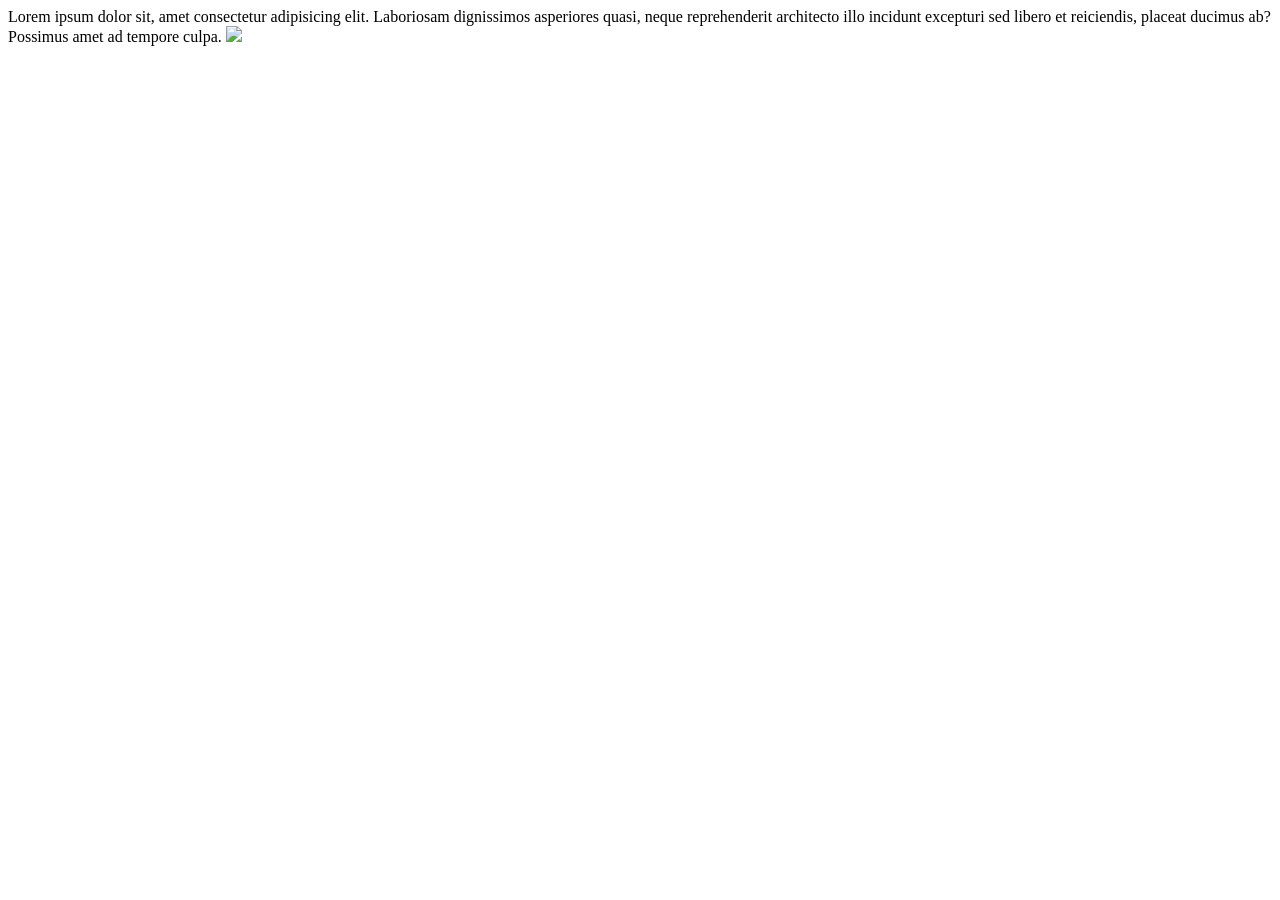
==== docs/index.html @ 0abe8091 "added img" ====
<!DOCTYPE html>
<html lang="en">
<head>
    <meta charset="UTF-8">
    <meta name="viewport" content="width=device-width, initial-scale=1.0">
    <title>Document</title>
</head>
<body>
    
    Lorem ipsum dolor sit, amet consectetur adipisicing elit. Laboriosam dignissimos asperiores quasi, neque reprehenderit architecto illo incidunt excepturi sed libero et reiciendis, placeat ducimus ab? Possimus amet ad tempore culpa.
    <img src="https://us-tuna-sounds-images.voicemod.net/f32c3b29-46a2-4d4e-8a47-24cfb14ec42b-1708559157978.png" width="400px">
</body>
</html>
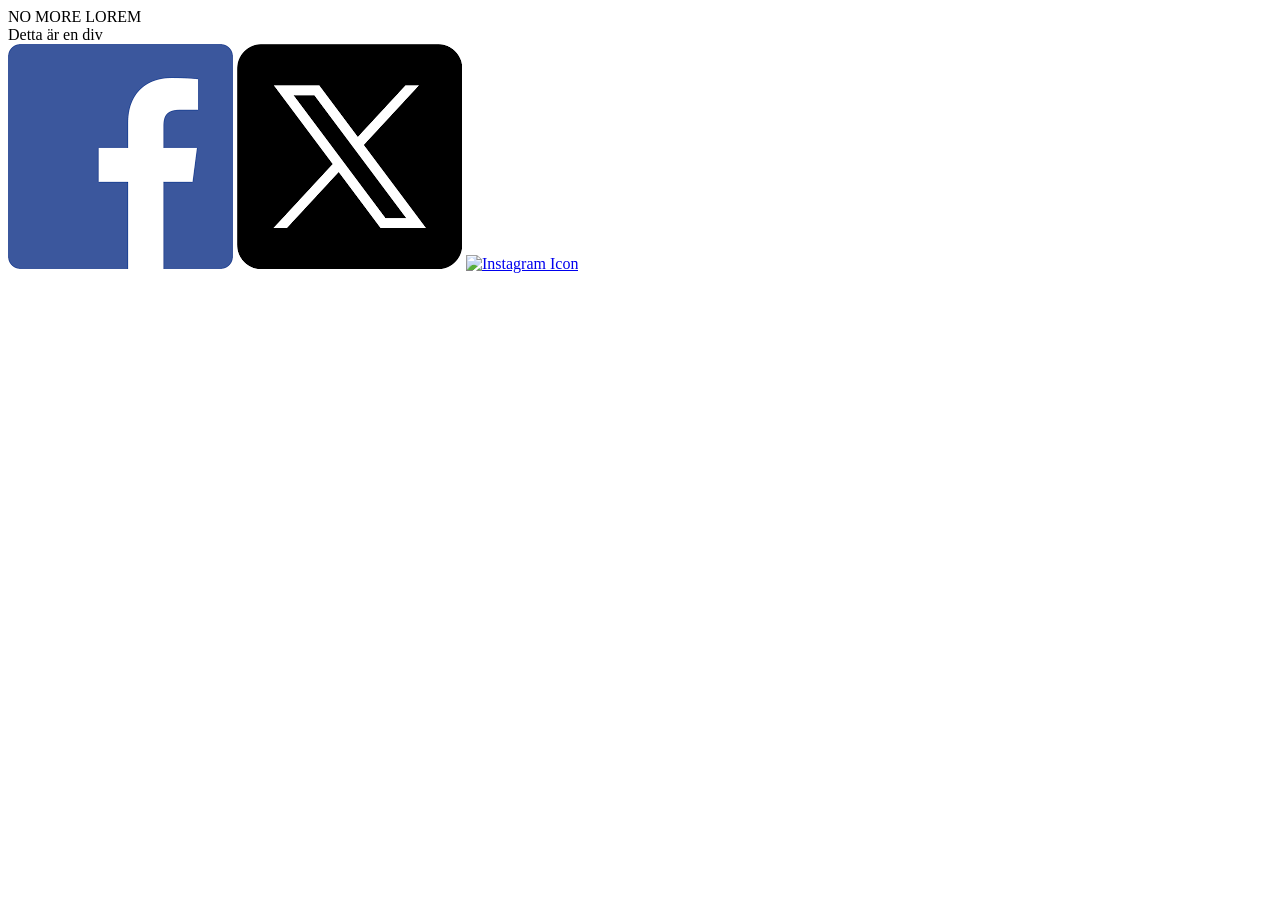
==== commit 4d8b6731: "Lite CSS and Index changes" ====
--- a/docs/index.html
+++ b/docs/index.html
@@ -1,13 +1,33 @@
-<!DOCTYPE html>
+<!doctype html>
 <html lang="en">
-<head>
-    <meta charset="UTF-8">
-    <meta name="viewport" content="width=device-width, initial-scale=1.0">
+  <head>
+    <meta charset="UTF-8" />
+    <meta name="viewport" content="width=device-width, initial-scale=1.0" />
+    <link rel="icon" href="../sillykitty.jpg" type="image/jpg">
     <title>Document</title>
-</head>
-<body>
-    
-    Lorem ipsum dolor sit, amet consectetur adipisicing elit. Laboriosam dignissimos asperiores quasi, neque reprehenderit architecto illo incidunt excepturi sed libero et reiciendis, placeat ducimus ab? Possimus amet ad tempore culpa.
-    <img src="https://us-tuna-sounds-images.voicemod.net/f32c3b29-46a2-4d4e-8a47-24cfb14ec42b-1708559157978.png" width="400px">
-</body>
-</html>+  </head>
+  <body>
+   NO MORE LOREM
+    <div>Detta är en div</div>
+  </body>
+  <footer>
+    <a href="https://www.instagram.com/quanbyquan/" class="icon"
+      ><img
+        class="icon"
+        src="[data-uri]"
+        alt="Facebook Icon"
+    /></a>
+    <a href="https://www.instagram.com/quanbyquan/"
+      ><img
+        class="icon"
+        src="[data-uri]"
+        alt="X Icon"
+    /></a>
+    <a href="https://www.instagram.com/quanbyquan/"
+      ><img
+        class="icon"
+        src="https://cdn-icons-png.flaticon.com/256/1384/1384871.png"
+        alt="Instagram Icon"
+    /></a>
+  </footer>
+</html>
